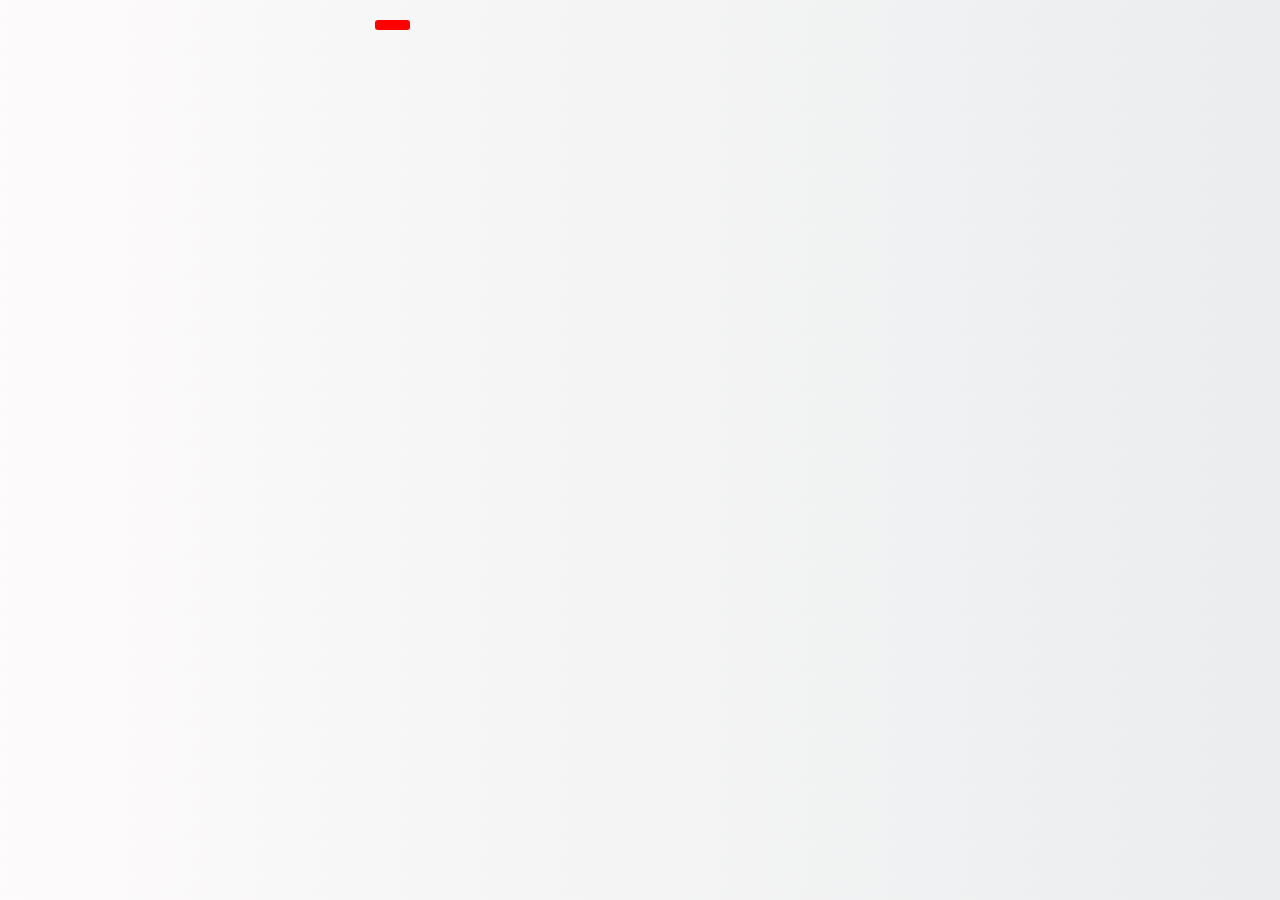
==== shopcart.html @ e2454b74 "Add files via upload" ====
<!DOCTYPE html>
<html lang="en">
<head>
    <meta charset="UTF-8">
    <meta http-equiv="X-UA-Compatible" content="IE=edge">
    <meta name="viewport" content="width=device-width, initial-scale=1.0">
    <link href="https://cdn.jsdelivr.net/npm/bootstrap@5.1.3/dist/css/bootstrap.min.css" rel="stylesheet" integrity="sha384-1BmE4kWBq78iYhFldvKuhfTAU6auU8tT94WrHftjDbrCEXSU1oBoqyl2QvZ6jIW3" crossorigin="anonymous">
    <link rel="stylesheet" href="https://cdnjs.cloudflare.com/ajax/libs/font-awesome/6.2.0/css/all.min.css"
    integrity="sha512-xh6O/CkQoPOWDdYTDqeRdPCVd1SpvCA9XXcUnZS2FmJNp1coAFzvtCN9BmamE+4aHK8yyUHUSCcJHgXloTyT2A=="
    crossorigin="anonymous" referrerpolicy="no-referrer" />
    <link rel="stylesheet" href="./style.css">
    <title>JuZslayy</title>
    <link rel="apple-touch-icon" sizes="57x57" href="/apple-icon-57x57.png">
<link rel="apple-touch-icon" sizes="60x60" href="/apple-icon-60x60.png">
<link rel="apple-touch-icon" sizes="72x72" href="/apple-icon-72x72.png">
<link rel="apple-touch-icon" sizes="76x76" href="/apple-icon-76x76.png">
<link rel="apple-touch-icon" sizes="114x114" href="/apple-icon-114x114.png">
<link rel="apple-touch-icon" sizes="120x120" href="/apple-icon-120x120.png">
<link rel="apple-touch-icon" sizes="144x144" href="/apple-icon-144x144.png">
<link rel="apple-touch-icon" sizes="152x152" href="/apple-icon-152x152.png">
<link rel="apple-touch-icon" sizes="180x180" href="/apple-icon-180x180.png">
<link rel="icon" type="image/png" sizes="192x192"  href="/android-icon-192x192.png">
<link rel="icon" type="image/png" sizes="32x32" href="/favicon-32x32.png">
<link rel="icon" type="image/png" sizes="96x96" href="/favicon-96x96.png">
<link rel="icon" type="image/png" sizes="16x16" href="/favicon-16x16.png">
<link rel="manifest" href="/manifest.json">
<meta name="msapplication-TileColor" content="#ffffff">
<meta name="msapplication-TileImage" content="/ms-icon-144x144.png">
<meta name="theme-color" content="#ffffff">
</head>
<body>
  <a href="cart.html">
    <div class="cart">
          <div id="cartAmount" class="cartAmount"></div>
    </div>
    </a>
</div>
  
  
    <div id="label" class="text-center"></div>
  
    <div class="shopping-cart" id="shopping-cart"></div>
    <script src="https://cdn.jsdelivr.net/npm/bootstrap@5.1.3/dist/js/bootstrap.bundle.min.js"
    integrity="sha384-ka7Sk0Gln4gmtz2MlQnikT1wXgYsOg+OMhuP+IlRH9sENBO0LRn5q+8nbTov4+1p"
    crossorigin="anonymous"></script>
    <script src="./src/data.js"></script>
    <script src="./src/shop.js"></script>
  </body>

  </html>
---- style.css ----
@import url('https://fonts.googleapis.com/css2?family=Freehand&family=Playball&display=swap');
@import url('https://fonts.googleapis.com/css2?family=Caveat:wght@700&family=DM+Serif+Text&family=Noto+Sans+Wancho&display=swap');

.navbarColor {
    background-image: linear-gradient(to top, #fbc2eb 0%, #a6c1ee 100%);
}

.container-fluid img{
    width:10%;
}
body{
    background-image: linear-gradient(120deg, #fdfbfb 0%, #ebedee 100%);
}
#t {
    text-align: left !important;
    color: white;
    font-size: 30px;
    font-family: 'Playball', cursive;
    font-size: 50px;
    padding-left: 2%;
    letter-spacing: 3px;
    line-height: 5px;

}

#password {
    -webkit-text-security: square;
}

.signup-page {
    margin-top:5%;
    border: 2px solid #dddddd;
    border-radius: 50px;
    width: 350px;
    height:500px;
    text-align: center;
    background-image: radial-gradient(73% 147%, #EADFDF 59%, #ECE2DF 100%), radial-gradient(91% 146%, rgba(255,255,255,0.50) 47%, rgba(0,0,0,0.50) 100%);
    background-blend-mode: screen;
    box-shadow: rgba(0, 0, 0, 0.25) 0px 14px 28px, rgba(0, 0, 0, 0.22) 0px 10px 10px;
    position:relative;
    left:40%;
    transition:.7s;
}
.signup-page:hover{
    transform:scale(1.1);
}
.login-page {
    margin-top: 10%;
    border: 2px solid #dddddd;
    border-radius: 50px;
    width: 350px;
    height: 400px;
    text-align: center;
    background-image: radial-gradient(73% 147%, #EADFDF 59%, #ECE2DF 100%), radial-gradient(91% 146%, rgba(255,255,255,0.50) 47%, rgba(0,0,0,0.50) 100%);
    background-blend-mode: screen;

    box-shadow: rgba(0, 0, 0, 0.25) 0px 14px 28px, rgba(0, 0, 0, 0.22) 0px 10px 10px;
    position:relative;
    left:40%;
    transition:.7s;
}
.login-page:hover{
    transform:scale(1.1);
}.login-page h2{
    font-family: 'Caveat', cursive;
    letter-spacing:1px;
    font-size:40px;
}
    .signup-page h2{
        font-family: 'Caveat', cursive;
        letter-spacing:1px;
        font-size:40px;
    }
    .signup-page span,a{
        font-family: 'Caveat', cursive;
        letter-spacing:1px;
        font-size:20px;
    }
    
.login-page span,a{
    font-family: 'Caveat', cursive;
    letter-spacing:1px;
    font-size:18px;
}

.text-field {
    padding: 10px 20px;
    margin: 10px 0;
    border-radius: 10px;
    font-size: 12pt;
    border: 2px solid #dddddd;

}

.input-icons i {
    position: absolute;
    margin: 6px 4px;
    width: 20px;
    ;
}

#phone {
    padding-right: 25px;
    background: url("https://i.ibb.co/8XFd2rP/viber.png") no-repeat left;
    background-size: 20px; 
    text-align: center;

}

#username {
    padding-right: 25px;
    background: url("https://i.ibb.co/FBt64ym/user-1.png") no-repeat left;
    background-size: 20px;
    text-align: center;

}

#email {
    padding-right: 25px;
    background: url("https://i.ibb.co/dMFHq1j/gmail.png") no-repeat left;
    background-size: 20px;
    text-align: center;
}

#password {
    padding-right: 25px;
    background: url("https://i.ibb.co/KN6m7C1/lock.png") no-repeat left;
    background-size: 20px;
    text-align: center;
}

.form-control {

    background: url("https://i.ibb.co/pyXxwp7/loupe.png") no-repeat right;
    background-size: 20px;

}

#login{
    padding:5px;
    text-align: center;
    position: relative;
    width:50%;
    margin-top:5%;
    border-radius:10px;
    letter-spacing:2px;
    border: 2px solid #dddddd;
    color:white;
    font-family: 'Noto Sans Wancho', sans-serif;
    font-weight: bold;
    background-image: linear-gradient(to right, #6a11cb 0%, #2575fc 100%);
    font-size:18px;
    transition: .7s;
}
#login:hover {
    transform:scale(1.1);
}

.navbar-nav {
    padding-right: 15% !important;
    font-size: 20px !important;
}

#about {
    padding: 20px 20px 70px 10px;
    margin: 10px;
}

.about-text {
    padding-top: 12%;
}

#about #logo {
    width: 70%;
    float: right;
    padding-top: 8%;
    padding-right: 5%;
}
#heart{
    width:35px;
    padding-top: 0;
}

#searchbar{
    width: 800px;
    box-shadow: rgba(149, 157, 165, 0.2) 0px 8px 24px;
    ;
}
.container-fluid{
    padding-top:5px!important;
    padding-bottom:5px!important;
}
#search{
    margin-top: 40px;
    display: flex;
    justify-content: center;
    padding-bottom: 40px;
}

.shop {
    display: grid;
    grid-template-columns: repeat(4, 300px);
    gap: 30px;
    justify-content: center;
}
.shop img{
height:280px;
width:300px;
}
.item {
    border: 1px solid lightgray;
    border-radius: 10px;
    box-shadow: rgba(0, 0, 0, 0.16) 0px 3px 6px, rgba(0, 0, 0, 0.23) 0px 3px 6px;
    transition:.7s;
  }
.item:hover{
     transform:scale(1.1);
}

  
  .details {
    display: flex;
    flex-direction: column;
    padding: 10px;
    gap: 10px;
  }
  
  .price-quantity {
    display: flex;
    flex-direction: row;
    justify-content: space-between;
    align-items: center;
  }
  
  .buttons {
    display: flex;
    flex-direction: row;
    gap: 8px;
    font-size:12px;
  }
  
  .fa-minus{
    color: red;
    font-size:10px;
    cursor: pointer;
  }
  
  .fa-plus{
    color: green;
    font-size:10px;
    cursor: pointer;
  }
  .text-center {
    text-align: center;
    margin-bottom: 20px;
  }
  
  .HomeBtn,
  .checkout,.removeAll{
    background-color: #212529;
    color: white;
    border: none;
    padding:6px;
    border-radius: 3px;
    cursor: pointer;
    margin-top: 10px;
  }
  
  .checkout {
    background-color: green;
    position: relative;
    width:100px;
  }
  .removeAll {
    background-color: red;
    margin-left:4%;
  }
  .shopping-cart {
    display: grid;
    grid-template-columns: repeat(1,440px);
    justify-content: center;
    gap: 15px;
  }
  
  .cart-item {
    border: 1px solid lightgray;
    border-radius: 10px;
    box-shadow: rgba(0, 0, 0, 0.16) 0px 3px 6px, rgba(0, 0, 0, 0.23) 0px 3px 6px;
    display: flex;
  }
  
  .details .title-price-x {
    width:30px;
    display: flex;
    align-items: center;
    justify-content: space-between;
  }
  
  .details.title-price {
    display: flex;
    align-items:center;
    gap: 10px;
  }
  .pname{
    font-size:20px;
    display: flex;
    justify-content:center;
  }
  .cart-item-price {
    border:1px solid lightgray;
    border-radius:5px;
    padding: 5px;
    text-align: center;
    width:100px;
    font-size:20px;
    letter-spacing:1px;
    background-image: linear-gradient(to right, #43e97b 0%, #38f9d7 100%);
    box-shadow: rgba(149, 157, 165, 0.2) 0px 8px 24px;
   
  }
  

#amt{
    border:1px solid lightgray;
    border-radius:5px;
    padding: 5px;
    text-align: center;
    width:100px;
    font-size:20px;
    letter-spacing:1px;
    background-image: linear-gradient(to right, #43e97b 0%, #38f9d7 100%);
    box-shadow: rgba(149, 157, 165, 0.2) 0px 8px 24px;
}


#display {
    padding-top: 20px;
    padding-bottom: 40px;
    margin: 0;
    padding-left: 0%;
    padding-right: 0%;
    margin-left: 0%;
    margin-right: 0%;
    display: flex;
    flex-wrap: wrap !important;
}

#catagories {
    padding: 40px 20px 10px 10%;
}

.card img {
    height: 350px;
    width:100%;
}
.carousel .carousel-item {
    height:600px;
}

.carousel-item img {
    position: absolute;
    object-fit: cover;
    top: 0;
    left: 0;
    min-height: 500px;
    overflow: hidden;
}

#d {
    width: 350px;
}

.fa-solid {
    font-size: 30px;

}

.cart {
    position: relative;
    color: #212529;

}

.cartAmount {
    position: absolute;
    top: -50%;
    left: 29%;
    font-size: 14px;
    text-align: center;
    width: 25px;
    background-color: red;
    color: white;
    padding: 5px;
    border-radius: 3px;
}

@media only screen and (max-device-width:618px) {
    .login-page {
        margin-top: 10%;
        width: 250px;
        height:400px;
        position: absolute;
        left: 15%;

    } .signup-page {
        margin-top: 10%;
        border: 1px solid black;
        width: 290px;
        height:450px;
        position: absolute;
        left: 15%;

    }

    #form {
        width:200px;
        box-shadow: rgba(149, 157, 165, 0.2) 0px 8px 24px;
        ;
    }

    #t {
        font-size: 35px;
    }

    .text-field {
        padding: 5px 10px;
        margin: 10px 0
    }

    #searchbar {
        width: 200px!important;
    }

    #t {
        font-size: 30px;
    }

    #searchbar{
        margin-top: 5%;
    }

    .cartamount {
        position: absolute;
        top: -20%;
        left: 27%;
        font-size: 8x;
        text-align: center;
        width: 20px;
        height: 25px;
        background-color: red;
        color: white;

        border-radius: 3px;
    }
    .shop {
        grid-template-columns: repeat(1, 223px);
      }
      .shop img{
        width:223px;
        height:250px;
        }
    
    
    }.fa-heart{
        color: red;
        font-weight: bold;
        cursor: pointer;
        display: flex;
        justify-content: flex-end;
        
        

    }
    #wl{
        font-size:20px;
    }
    .fa-heart:hover{
        text-shadow: 0 0 10px blue;
    }
    .fa-circle-xmark{
        color: red;
        font-weight: bold;
        cursor: pointer;
        position: relative;
        top:-40%;
        right:-210%;
        
       
      }
    .about-text{
        word-spacing:4px;
        line-height:35px;
        font-size:18px;
        letter-spacing:1px;
    }
    
@media only screen and (max-device-height: 618px) {
    .login-page {
        margin-top: 15%;
        width: 250px;
        height: 350px;
    }

    #w {
        width: 200px;
    }

    #searchbar {
        margin-top: 5%;
    }

    .cartAmount {
        position: absolute;
        top: 100%;
        left: 2%;
        font-size: 14px;
        text-align: center;
        width: 25px;
        background-color: red;
        color: white;
        padding: 5px;
        border-radius: 3px;
    }
    
}
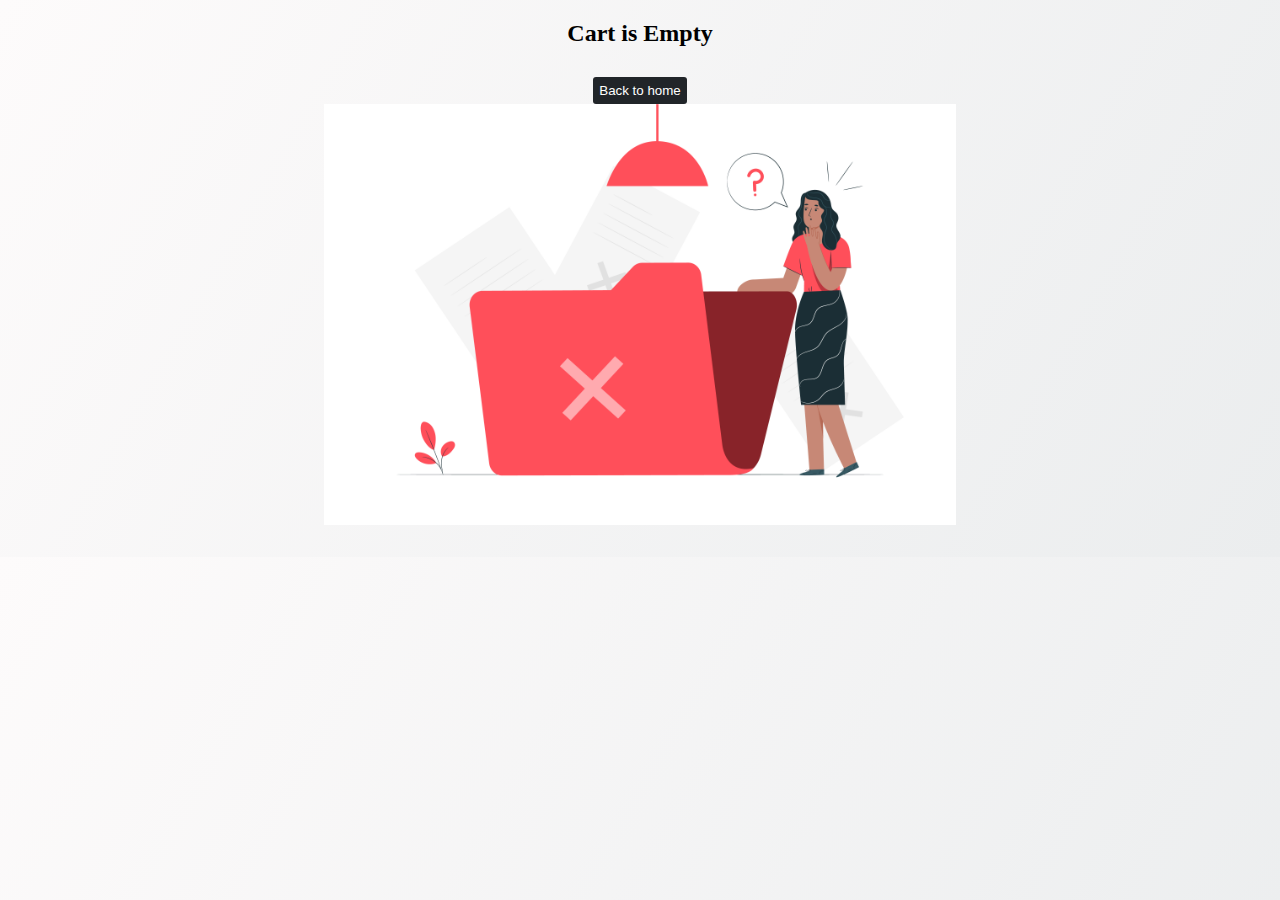
==== commit 48f17533: "Update shopcart.html" ====
--- a/shopcart.html
+++ b/shopcart.html
@@ -30,7 +30,7 @@
 </head>
 <body>
   <a href="cart.html">
-    <div class="cart">
+    <div class="cartz">
           <div id="cartAmount" class="cartAmount"></div>
     </div>
     </a>
@@ -47,4 +47,4 @@
     <script src="./src/shop.js"></script>
   </body>
 
-  </html>+  </html>
--- a/style.css
+++ b/style.css
@@ -10,6 +10,9 @@
 }
 body{
     background-image: linear-gradient(120deg, #fdfbfb 0%, #ebedee 100%);
+}
+.products img{
+    border-radius: 10px;
 }
 #t {
     text-align: left !important;
